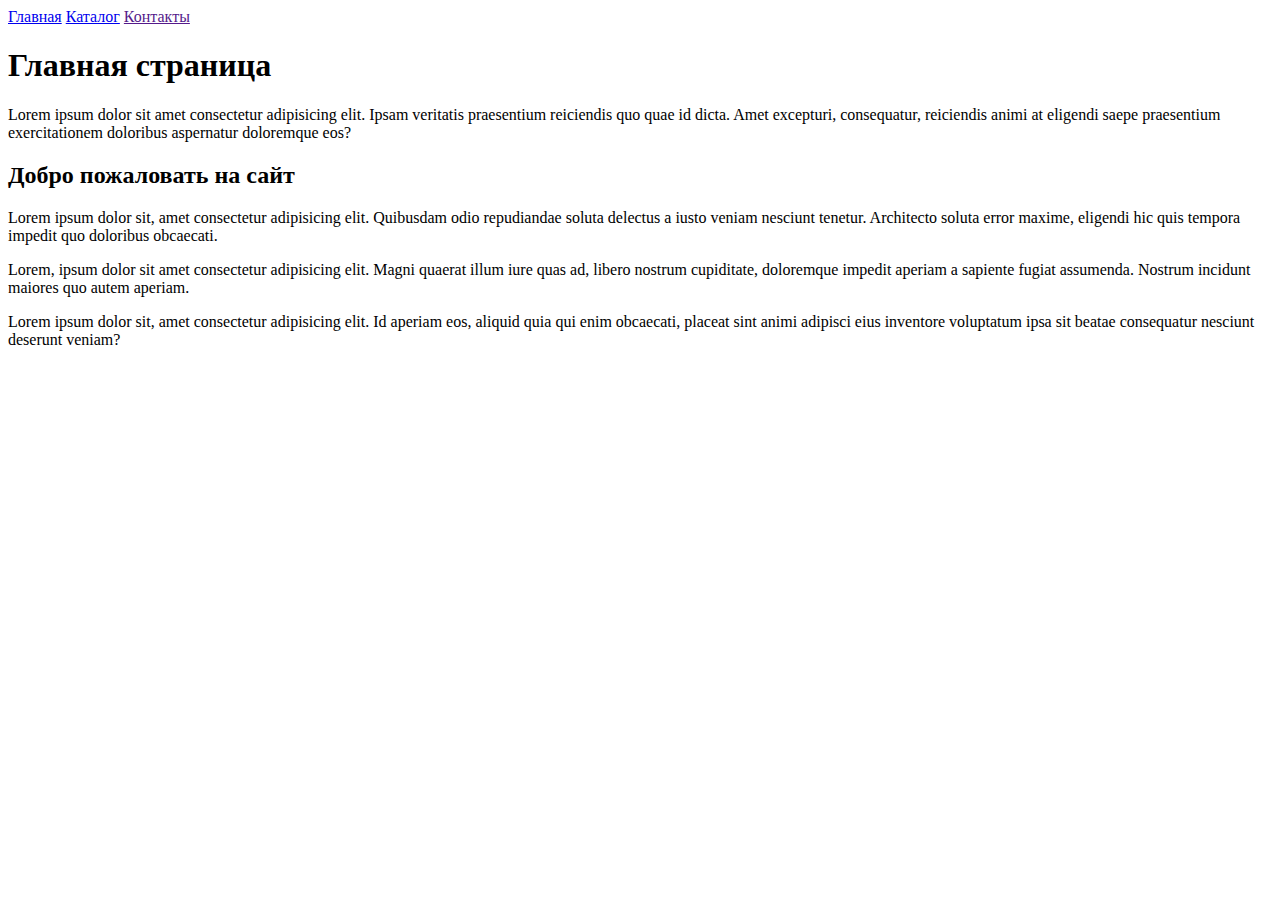
==== index.html @ 5401af45 "добавил решение задачи Семинар 1" ====
<!DOCTYPE html>
<html lang="en">
<head>
    <meta charset="UTF-8">
    <meta name="viewport" content="width=device-width, initial-scale=1.0">
    <title>Document</title>
</head>
<body>
    <a href="#">Главная</a>
    <a href="./catalog/catalog.html">Каталог</a>
    <a href="">Контакты</a>
    <h1>Главная страница</h1>
    <p>Lorem ipsum dolor sit amet 
        consectetur adipisicing elit. 
        Ipsam veritatis praesentium 
        reiciendis quo quae id dicta. 
        Amet excepturi, consequatur, 
        reiciendis animi at eligendi saepe 
        praesentium exercitationem 
        doloribus aspernatur doloremque eos?</p>
        <h2>Добро пожаловать на сайт</h2>
        <p>Lorem ipsum dolor sit, amet consectetur adipisicing elit. Quibusdam odio repudiandae soluta delectus a iusto veniam nesciunt tenetur. Architecto soluta error maxime, eligendi hic quis tempora impedit quo doloribus obcaecati.</p>

        <p>Lorem, ipsum dolor sit amet consectetur adipisicing elit. Magni quaerat illum iure quas ad, libero nostrum cupiditate, doloremque impedit aperiam a sapiente fugiat assumenda. Nostrum incidunt maiores quo autem aperiam.</p>

        <p>Lorem ipsum dolor sit, amet consectetur adipisicing elit. Id aperiam eos, aliquid quia qui enim obcaecati, placeat sint animi adipisci eius inventore voluptatum ipsa sit beatae consequatur nesciunt deserunt veniam?</p>
</body>
</html>
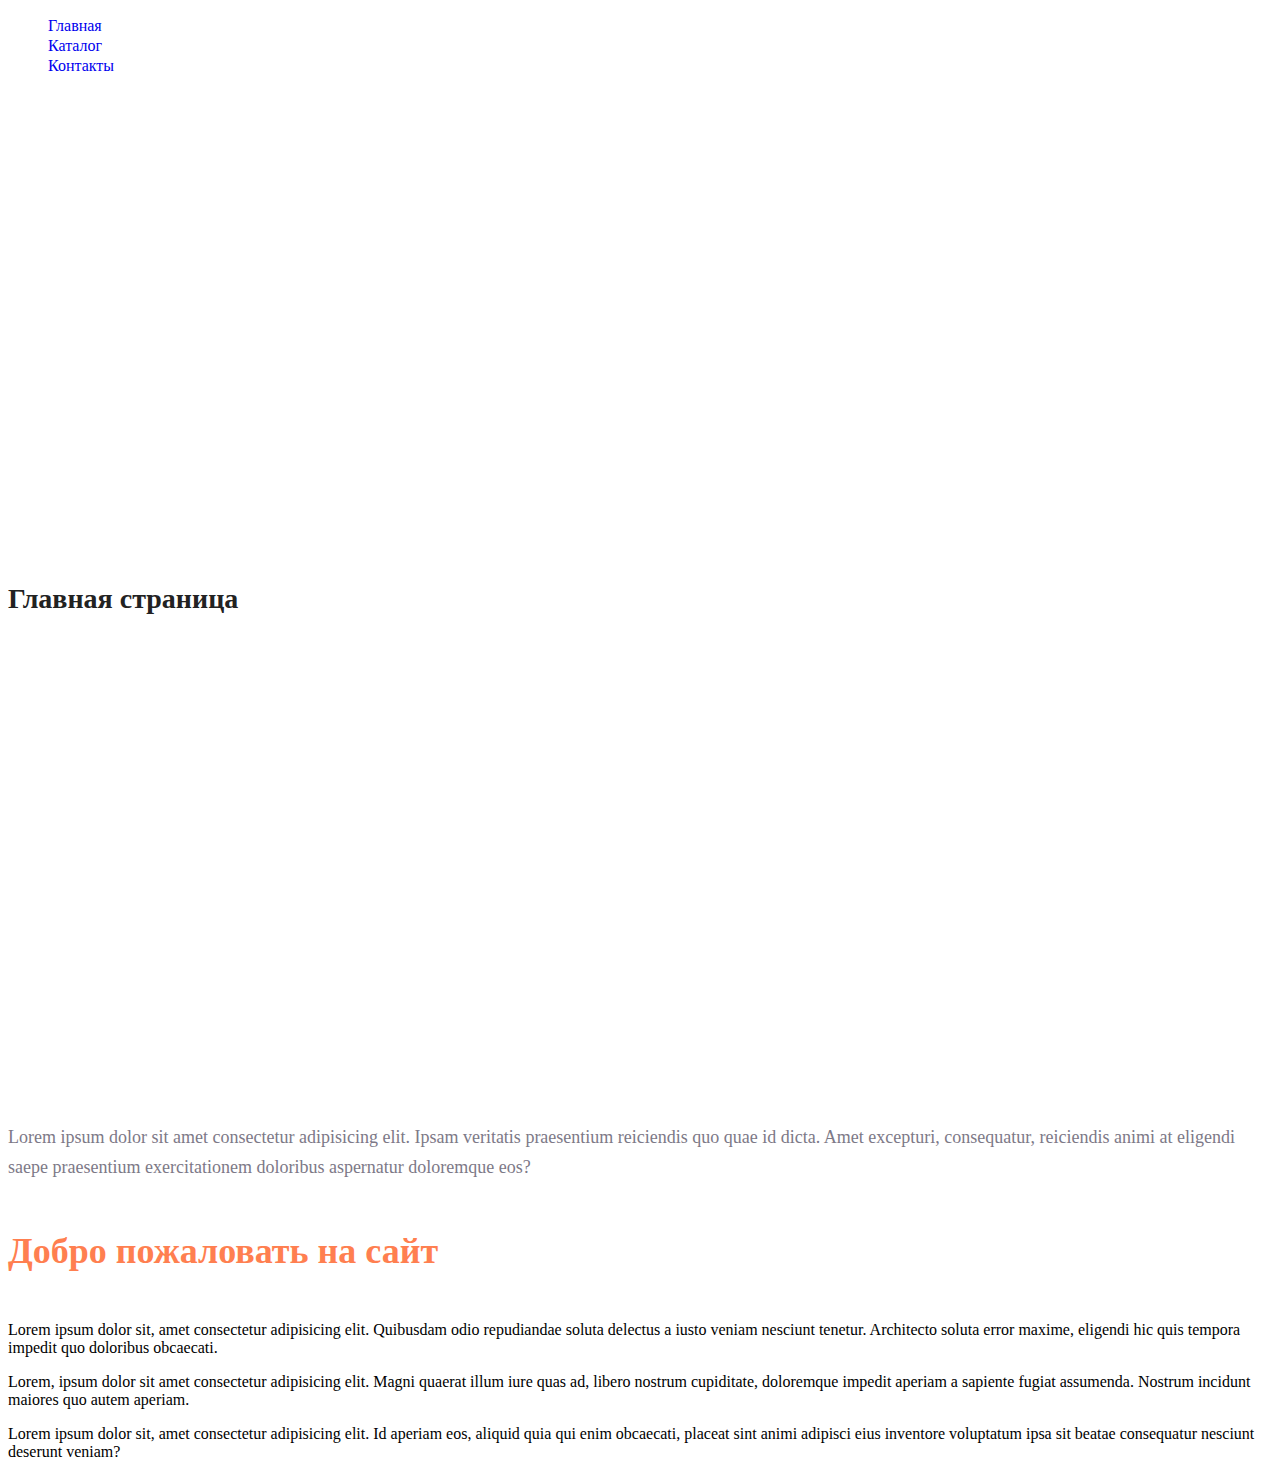
==== commit 10d09d25: "добавил задание ко второму семинару" ====
--- a/index.html
+++ b/index.html
@@ -1,16 +1,20 @@
 <!DOCTYPE html>
 <html lang="en">
 <head>
+    <link rel="stylesheet" href="style.css">
     <meta charset="UTF-8">
     <meta name="viewport" content="width=device-width, initial-scale=1.0">
     <title>Document</title>
 </head>
 <body>
-    <a href="#">Главная</a>
-    <a href="./catalog/catalog.html">Каталог</a>
-    <a href="">Контакты</a>
+    <ul class="menu">
+    <a href="#">Главная</a><br>
+    <a href="./catalog/catalog.html">Каталог</a><br>
+    <a href="./Contact/contact.html">Контакты</a>
+</ul> 
+<ul class="h1"></ul>
     <h1>Главная страница</h1>
-    <p>Lorem ipsum dolor sit amet 
+    <p class="paragraph">Lorem ipsum dolor sit amet 
         consectetur adipisicing elit. 
         Ipsam veritatis praesentium 
         reiciendis quo quae id dicta. 
@@ -18,7 +22,9 @@
         reiciendis animi at eligendi saepe 
         praesentium exercitationem 
         doloribus aspernatur doloremque eos?</p>
-        <h2>Добро пожаловать на сайт</h2>
+
+        <h2 class="text_h2">Добро пожаловать на сайт</h2>
+        
         <p>Lorem ipsum dolor sit, amet consectetur adipisicing elit. Quibusdam odio repudiandae soluta delectus a iusto veniam nesciunt tenetur. Architecto soluta error maxime, eligendi hic quis tempora impedit quo doloribus obcaecati.</p>
 
         <p>Lorem, ipsum dolor sit amet consectetur adipisicing elit. Magni quaerat illum iure quas ad, libero nostrum cupiditate, doloremque impedit aperiam a sapiente fugiat assumenda. Nostrum incidunt maiores quo autem aperiam.</p>
--- a/style.css
+++ b/style.css
@@ -0,0 +1,32 @@
+a {
+    text-decoration: none;
+}
+
+.menu {
+    color: cornflowerblue;
+    font-size: 16px;
+    line-height: 20px;
+}
+
+h1{
+    color:#222222;
+    font-size: 28px;
+    line-height: 36;
+    font-weight: bold;
+}
+
+.paragraph{
+    font-style: normal;
+    font-weight: 300;
+    font-size: 18px;
+    line-height: 30px;
+    color: #7D7987;
+}
+
+.text_h2{
+    color: coral;
+    font-style: normal;
+    font-weight: 700;
+    font-size: 36px;
+    line-height: 80px;
+}